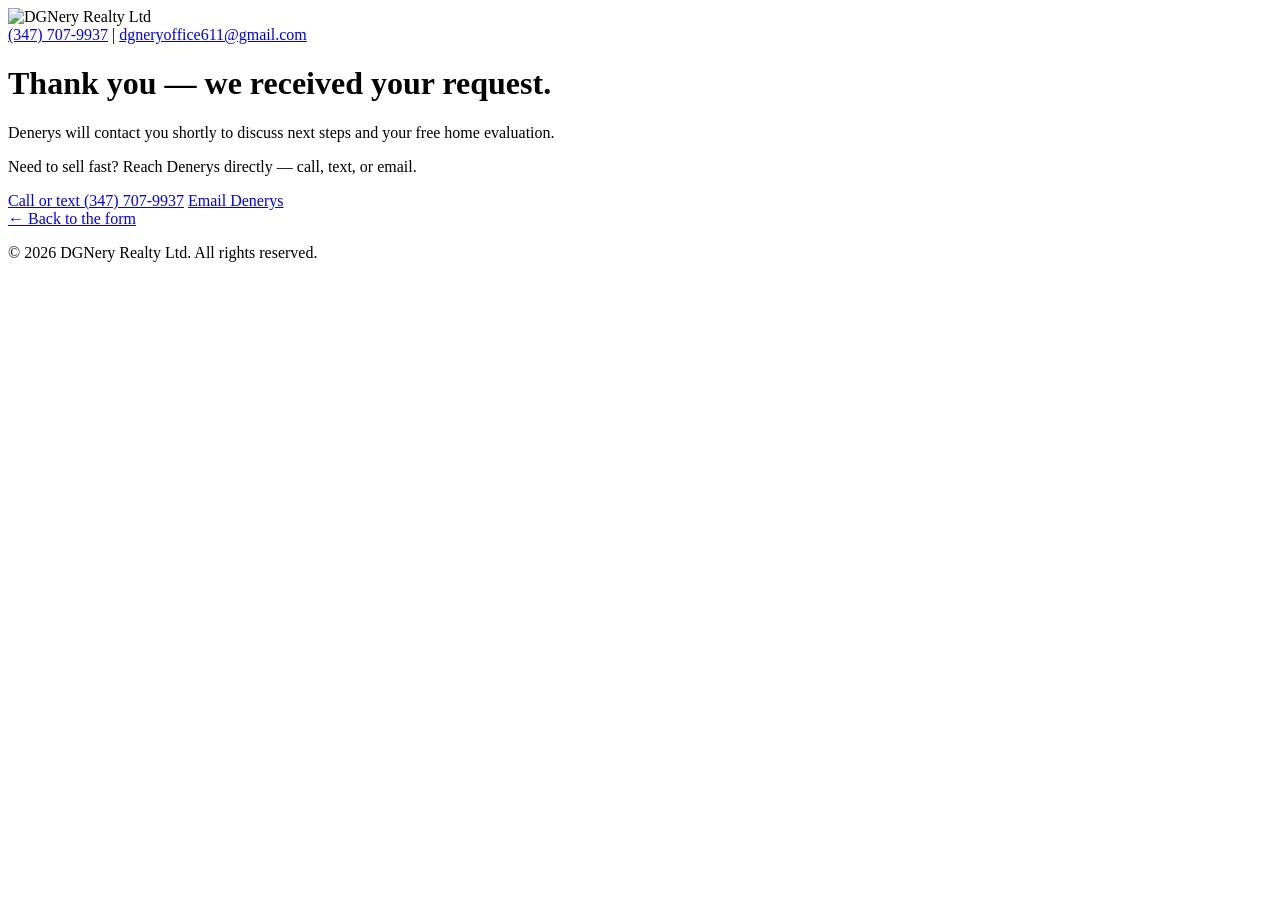
==== thankyou.html @ 83b9d2b9 "Create thankyou.html" ====
<!DOCTYPE html>
<html lang="en">
<head>
  <meta charset="UTF-8" />
  <title>Thank You | DGNery Realty Ltd</title>
  <meta name="viewport" content="width=device-width, initial-scale=1" />
  <link rel="stylesheet" href="css/style.css" />
</head>
<body>
  <div class="page">
    <header class="top-bar">
      <div class="brand">
        <img class="brand-logo" src="assets/logo.jpg" alt="DGNery Realty Ltd" />
        </div>

      <div class="contact-info">
        <a href="tel:+13477079937" class="contact-link">(347) 707-9937</a>
        <span class="divider">|</span>
        <a href="mailto:dgneryoffice611@gmail.com" class="contact-link">dgneryoffice611@gmail.com</a>
      </div>
    </header>

    <main class="thankyou">
      <div class="thank-card">
        <h1>Thank you — we received your request.</h1>
        <p>Denerys will contact you shortly to discuss next steps and your free home evaluation.</p>

        <p class="fine-print">
          Need to sell fast? Reach Denerys directly &mdash; call, text, or email.
        </p>

        <div class="thank-actions">
          <a class="primary-btn" href="tel:+13477079937">Call or text <span class="nowrap">(347) 707-9937</span></a>
          <a class="secondary-btn" href="mailto:dgneryoffice611@gmail.com">Email Denerys</a>
        </div>

        

        

        <a class="back-link" href="index.html">← Back to the form</a>
      </div>
    </main>

    <footer class="footer">
      <p>© <span id="year"></span> DGNery Realty Ltd. All rights reserved.</p>
    </footer>
  </div>

  <script>
    document.getElementById("year").textContent = new Date().getFullYear();
  </script>
</body>
</html>
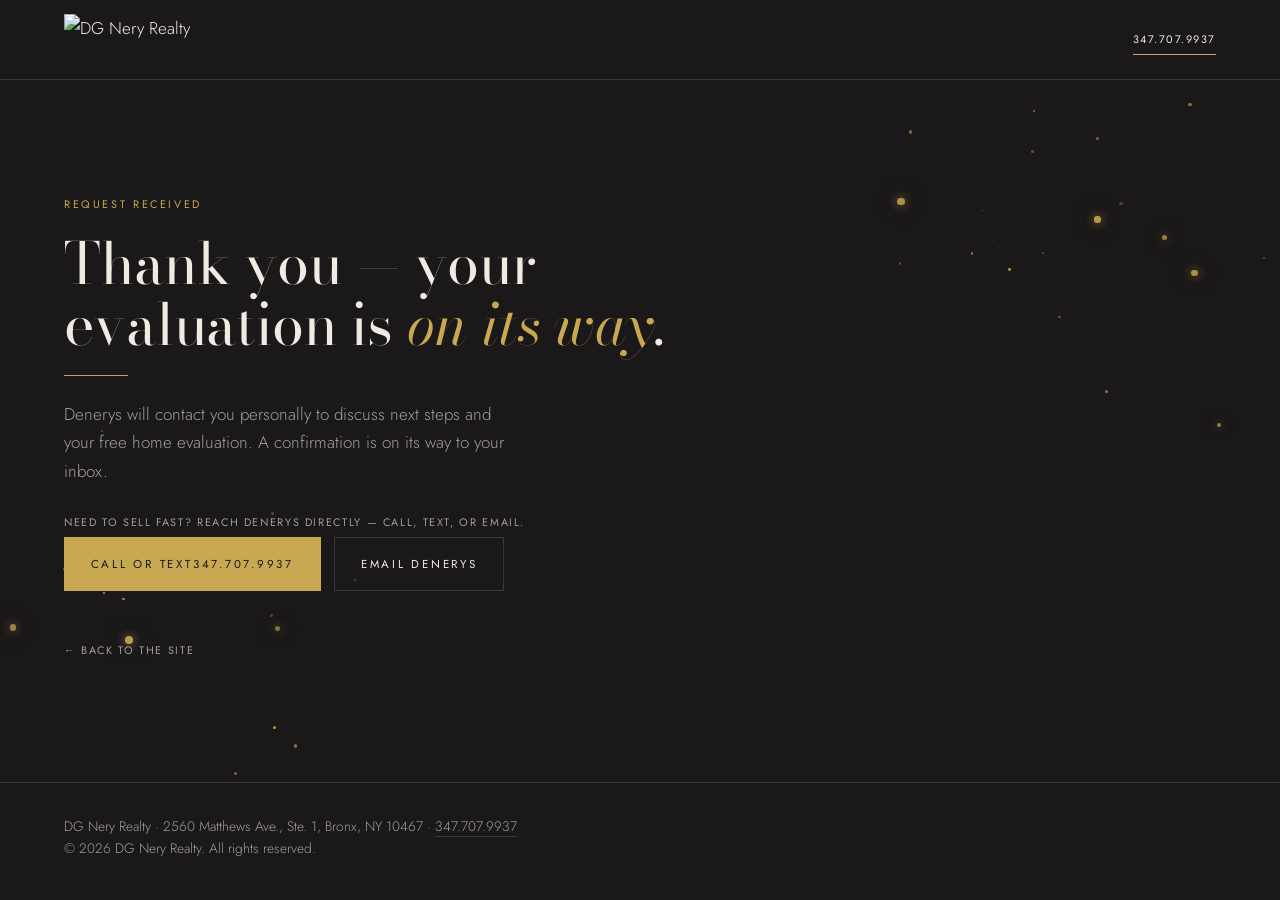
==== commit 55f29308: "Update thankyou.html" ====
--- a/thankyou.html
+++ b/thankyou.html
@@ -1,54 +1,163 @@
 <!DOCTYPE html>
 <html lang="en">
 <head>
-  <meta charset="UTF-8" />
-  <title>Thank You | DGNery Realty Ltd</title>
-  <meta name="viewport" content="width=device-width, initial-scale=1" />
-  <link rel="stylesheet" href="css/style.css" />
+<meta charset="utf-8">
+<meta name="viewport" content="width=device-width, initial-scale=1, viewport-fit=cover">
+<title>Thank you · DG Nery Realty</title>
+<meta name="theme-color" content="#1A1819">
+<link rel="preconnect" href="https://fonts.googleapis.com">
+<link rel="preconnect" href="https://fonts.gstatic.com" crossorigin>
+<link href="https://fonts.googleapis.com/css2?family=Bodoni+Moda:ital,opsz,wght@0,6..96,400;1,6..96,400&family=Jost:wght@300;400;500;600&display=swap" rel="stylesheet">
+<style>
+:root{
+  --ink:#1A1819; --gold:#C8A951; --gold-dp:#A98C3F;
+  --bone:#EFEBE2; --muted:rgba(239,235,226,.64);
+  --rule-dim:rgba(239,235,226,.14);
+  --label:400 .68rem/1 "Jost",sans-serif; --track:.24em;
+  --gutter:clamp(1.5rem,5vw,4.5rem);
+}
+*,*::before,*::after{ box-sizing:border-box; }
+body{
+  margin:0; min-height:100vh; background:var(--ink); color:var(--bone);
+  font-family:"Jost",-apple-system,sans-serif; font-weight:300;
+  font-size:1.0625rem; line-height:1.65; overflow-x:hidden;
+  display:flex; flex-direction:column; -webkit-font-smoothing:antialiased;
+}
+img{ max-width:100%; height:auto; display:block; }
+a{ color:inherit; }
+h1{ font-family:"Bodoni Moda",Didot,serif; font-weight:400; line-height:1.06; margin:0; }
+.shell{ width:min(100% - (var(--gutter)*2), 1240px); margin-inline:auto; position:relative; z-index:2; }
+.label{ font:var(--label); letter-spacing:var(--track); text-transform:uppercase; color:var(--gold); }
+
+.sparkles{ position:absolute; inset:0; overflow:hidden; pointer-events:none; z-index:1; }
+.sparkles i{ position:absolute; display:block; border-radius:50%; background:var(--gold); }
+.sparkles i.big{ box-shadow:0 0 10px rgba(200,169,81,.75), 0 0 22px rgba(200,169,81,.35); }
+@media (prefers-reduced-motion:no-preference){
+  .sparkles i{ animation:tw var(--dur,5.5s) ease-in-out infinite; }
+  @keyframes tw{
+    0%,100%{ opacity:var(--o); transform:translateY(0) scale(1); }
+    50%{ opacity:calc(var(--o)*.28); transform:translateY(-4px) scale(.72); }
+  }
+}
+
+.masthead{ border-bottom:1px solid var(--rule-dim); }
+.masthead__in{ display:flex; align-items:center; justify-content:space-between; gap:1rem; padding:.85rem 0; }
+.brandmark{ display:flex; align-items:center; gap:.85rem; text-decoration:none; }
+.brandmark img{ height:52px; width:auto; }
+.masthead__tel{
+  font:var(--label); letter-spacing:.14em; text-transform:uppercase;
+  text-decoration:none; white-space:nowrap; padding:.6rem 0; border-bottom:1px solid var(--gold);
+}
+
+main{ position:relative; flex:1; display:flex; align-items:center; padding:clamp(3.5rem,12vw,7rem) 0; }
+.card{ max-width:640px; }
+.card .label{ display:block; margin-bottom:1.4rem; }
+h1{ font-size:clamp(2.2rem,7vw,3.6rem); margin-bottom:1.3rem; text-wrap:balance; }
+h1 em{ font-style:italic; color:var(--gold); }
+.rule{ width:64px; height:1px; background:var(--gold); margin-bottom:1.5rem; }
+.lede{ color:var(--muted); margin-bottom:1.1rem; max-width:46ch; }
+.talk{ margin:2rem 0 1.4rem; }
+.talk__k{ font:var(--label); letter-spacing:.15em; text-transform:uppercase; color:var(--muted); display:block; margin-bottom:.6rem; }
+
+.actions{ display:flex; flex-wrap:wrap; gap:.85rem; }
+.btn{
+  display:inline-flex; align-items:center; justify-content:center;
+  min-height:54px; padding:.9rem 1.6rem;
+  font:400 .72rem/1.3 "Jost",sans-serif; letter-spacing:var(--track);
+  text-transform:uppercase; text-decoration:none; text-align:center; cursor:pointer;
+  border:1px solid var(--gold); background:var(--gold); color:var(--ink);
+  transition:background .25s ease,color .25s ease;
+}
+.btn:hover{ background:transparent; color:var(--gold); }
+.btn--ghost{ background:transparent; color:var(--bone); border-color:var(--rule-dim); }
+.btn--ghost:hover{ border-color:var(--gold); color:var(--gold); }
+.nowrap{ white-space:nowrap; }
+
+.back{
+  display:inline-block; margin-top:2rem;
+  font:var(--label); letter-spacing:.15em; text-transform:uppercase;
+  color:var(--muted); text-decoration:none;
+}
+.back:hover{ color:var(--gold); }
+
+.foot{ position:relative; border-top:1px solid var(--rule-dim); padding:2rem 0 2.5rem; font-size:.86rem; color:var(--muted); }
+.foot a{ text-decoration:none; border-bottom:1px solid var(--rule-dim); }
+.foot a:hover{ color:var(--gold); border-bottom-color:var(--gold); }
+
+@media (prefers-reduced-motion:reduce){ *{ animation-duration:.001ms !important; } }
+</style>
 </head>
 <body>
-  <div class="page">
-    <header class="top-bar">
-      <div class="brand">
-        <img class="brand-logo" src="assets/logo.jpg" alt="DGNery Realty Ltd" />
+
+<header class="masthead">
+  <div class="shell masthead__in">
+    <a class="brandmark" href="index.html"><img src="assets/logo.jpg" alt="DG Nery Realty"></a>
+    <a class="masthead__tel" href="tel:+13477079937">347.707.9937</a>
+  </div>
+</header>
+
+<main>
+  <div class="sparkles" data-sparkle="thanks" aria-hidden="true"></div>
+  <div class="shell">
+    <div class="card">
+      <span class="label">Request received</span>
+      <h1>Thank you — your evaluation is <em>on its way</em>.</h1>
+      <div class="rule"></div>
+      <p class="lede">
+        Denerys will contact you personally to discuss next steps and your free
+        home evaluation. A confirmation is on its way to your inbox.
+      </p>
+
+      <div class="talk">
+        <span class="talk__k">Need to sell fast? Reach Denerys directly — call, text, or email.</span>
+        <div class="actions">
+          <a class="btn" href="tel:+13477079937">Call or text <span class="nowrap">347.707.9937</span></a>
+          <a class="btn btn--ghost" href="mailto:dgneryoffice611@gmail.com">Email Denerys</a>
         </div>
+      </div>
 
-      <div class="contact-info">
-        <a href="tel:+13477079937" class="contact-link">(347) 707-9937</a>
-        <span class="divider">|</span>
-        <a href="mailto:dgneryoffice611@gmail.com" class="contact-link">dgneryoffice611@gmail.com</a>
-      </div>
-    </header>
+      <a class="back" href="index.html">&larr; Back to the site</a>
+    </div>
+  </div>
+</main>
 
-    <main class="thankyou">
-      <div class="thank-card">
-        <h1>Thank you — we received your request.</h1>
-        <p>Denerys will contact you shortly to discuss next steps and your free home evaluation.</p>
+<footer class="foot">
+  <div class="shell">
+    DG Nery Realty · 2560 Matthews Ave., Ste. 1, Bronx, NY 10467 ·
+    <a href="tel:+13477079937">347.707.9937</a><br>
+    © <span id="yr">2026</span> DG Nery Realty. All rights reserved.
+  </div>
+</footer>
 
-        <p class="fine-print">
-          Need to sell fast? Reach Denerys directly &mdash; call, text, or email.
-        </p>
+<script>
+  document.getElementById('yr').textContent = new Date().getFullYear();
+  (function () {
+    var groups = [{x:92,y:14,r:28,n:40},{x:6,y:80,r:24,n:28}];
+    var el = document.querySelector('.sparkles');
+    if (!el) return;
+    var frag = document.createDocumentFragment();
+    groups.forEach(function (g) {
+      for (var i = 0; i < g.n; i++) {
+        var a = Math.random()*Math.PI*2, d = Math.pow(Math.random(),.55)*g.r;
+        var big = Math.random() < 0.2;
+        var size = big ? 4+Math.random()*4.5 : 1.4+Math.random()*2.6;
+        var o = big ? .55+Math.random()*.45 : .3+Math.random()*.6;
+        var s = document.createElement('i');
+        if (big) s.className = 'big';
+        s.style.left = (g.x+Math.cos(a)*d)+'%';
+        s.style.top  = (g.y+Math.sin(a)*d*1.3)+'%';
+        s.style.width = size.toFixed(1)+'px';
+        s.style.height = size.toFixed(1)+'px';
+        s.style.setProperty('--o', o.toFixed(2));
+        s.style.setProperty('--dur', (4+Math.random()*5).toFixed(1)+'s');
+        s.style.opacity = o;
+        s.style.animationDelay = (Math.random()*6).toFixed(2)+'s';
+        frag.appendChild(s);
+      }
+    });
+    el.appendChild(frag);
+  })();
+</script>
 
-        <div class="thank-actions">
-          <a class="primary-btn" href="tel:+13477079937">Call or text <span class="nowrap">(347) 707-9937</span></a>
-          <a class="secondary-btn" href="mailto:dgneryoffice611@gmail.com">Email Denerys</a>
-        </div>
-
-        
-
-        
-
-        <a class="back-link" href="index.html">← Back to the form</a>
-      </div>
-    </main>
-
-    <footer class="footer">
-      <p>© <span id="year"></span> DGNery Realty Ltd. All rights reserved.</p>
-    </footer>
-  </div>
-
-  <script>
-    document.getElementById("year").textContent = new Date().getFullYear();
-  </script>
 </body>
 </html>
